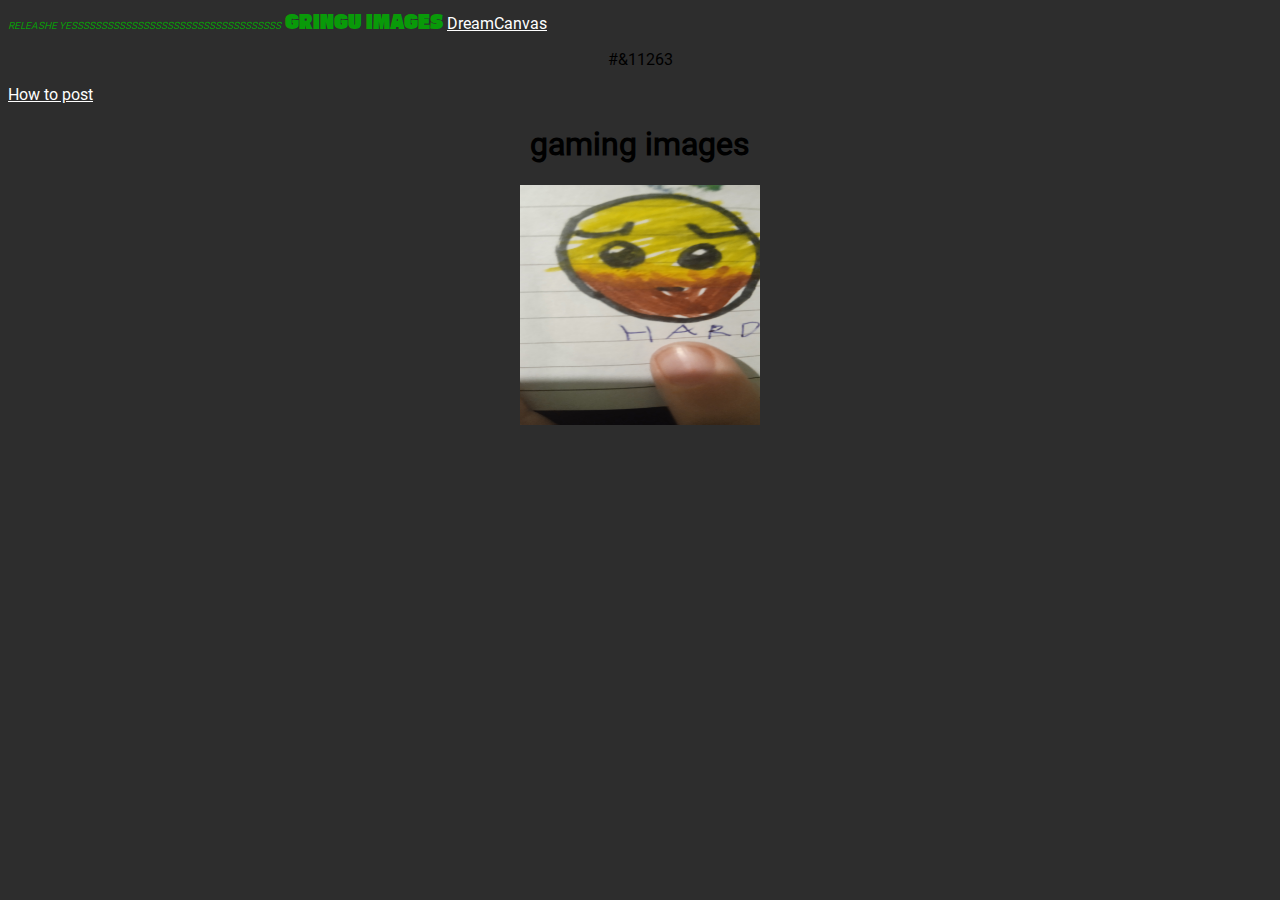
==== index.html @ aa68f6c3 "hhmmmhhmmhhmmhmhmhmhmh" ====
<!DOCTYPE html>
<html lang="en">
<head><link rel="stylesheet" href="some.css"><meta name="viewport" content="width=device-width, initial-scale=1.0"></head>
<body>
<title>GRINGU IMAGES</title>
<div id="top-menu"> <sometext2><i>RELEASHE YESSSSSSSSSSSSSSSSSSSSSSSSSSSSSSSSSSS</i></sometext2> <sometext1>GRINGU IMAGES</sometext1>          <a href="https://ricedog2014.github.io/Dream-canvas/index.html">DreamCanvas</a><p>#&11263</p><a href="htp.html">How to post</a></div>
<h1>gaming images</h1>
<img src="hard.jpg" width="240" height="240" alt="hard"><br>
---- some.css ----
sometext1 {color: rgb(9, 154, 9);font-family: "gasoekone";font-size: large;} #top-menu {text-align: left;} * {text-align: center;background-color: rgb(45, 45, 45);} @font-face {font-family: "gasoekone";src: url(fonts/GasoekOne-Regular.ttf);}
sometext2 {color: rgb(9,154,9);font-size: x-small;} a {color: white;} @font-face {font-family: "roboto-cool";src: url(fonts/Roboto-Regular.ttf);} *{font-family: "roboto-cool";} #games-list{color: white;}
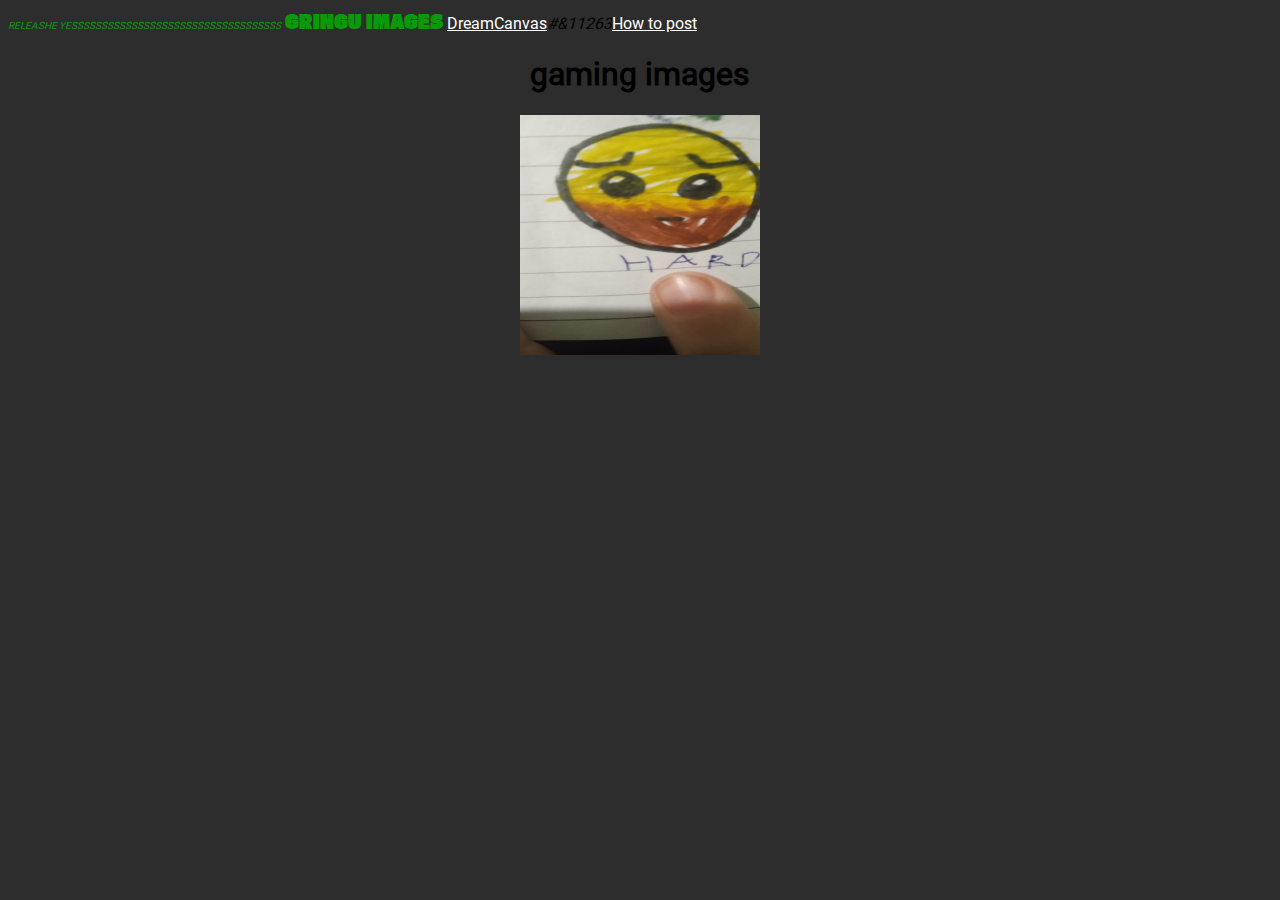
==== commit 69e063b3: "hmhm" ====
--- a/index.html
+++ b/index.html
@@ -3,6 +3,6 @@
 <head><link rel="stylesheet" href="some.css"><meta name="viewport" content="width=device-width, initial-scale=1.0"></head>
 <body>
 <title>GRINGU IMAGES</title>
-<div id="top-menu"> <sometext2><i>RELEASHE YESSSSSSSSSSSSSSSSSSSSSSSSSSSSSSSSSSS</i></sometext2> <sometext1>GRINGU IMAGES</sometext1>          <a href="https://ricedog2014.github.io/Dream-canvas/index.html">DreamCanvas</a><p>#&11263</p><a href="htp.html">How to post</a></div>
+<div id="top-menu"> <sometext2><i>RELEASHE YESSSSSSSSSSSSSSSSSSSSSSSSSSSSSSSSSSS</i></sometext2> <sometext1>GRINGU IMAGES</sometext1>          <a href="https://ricedog2014.github.io/Dream-canvas/index.html">DreamCanvas</a><i>#&11263</i><a href="htp.html">How to post</a></div>
 <h1>gaming images</h1>
 <img src="hard.jpg" width="240" height="240" alt="hard"><br>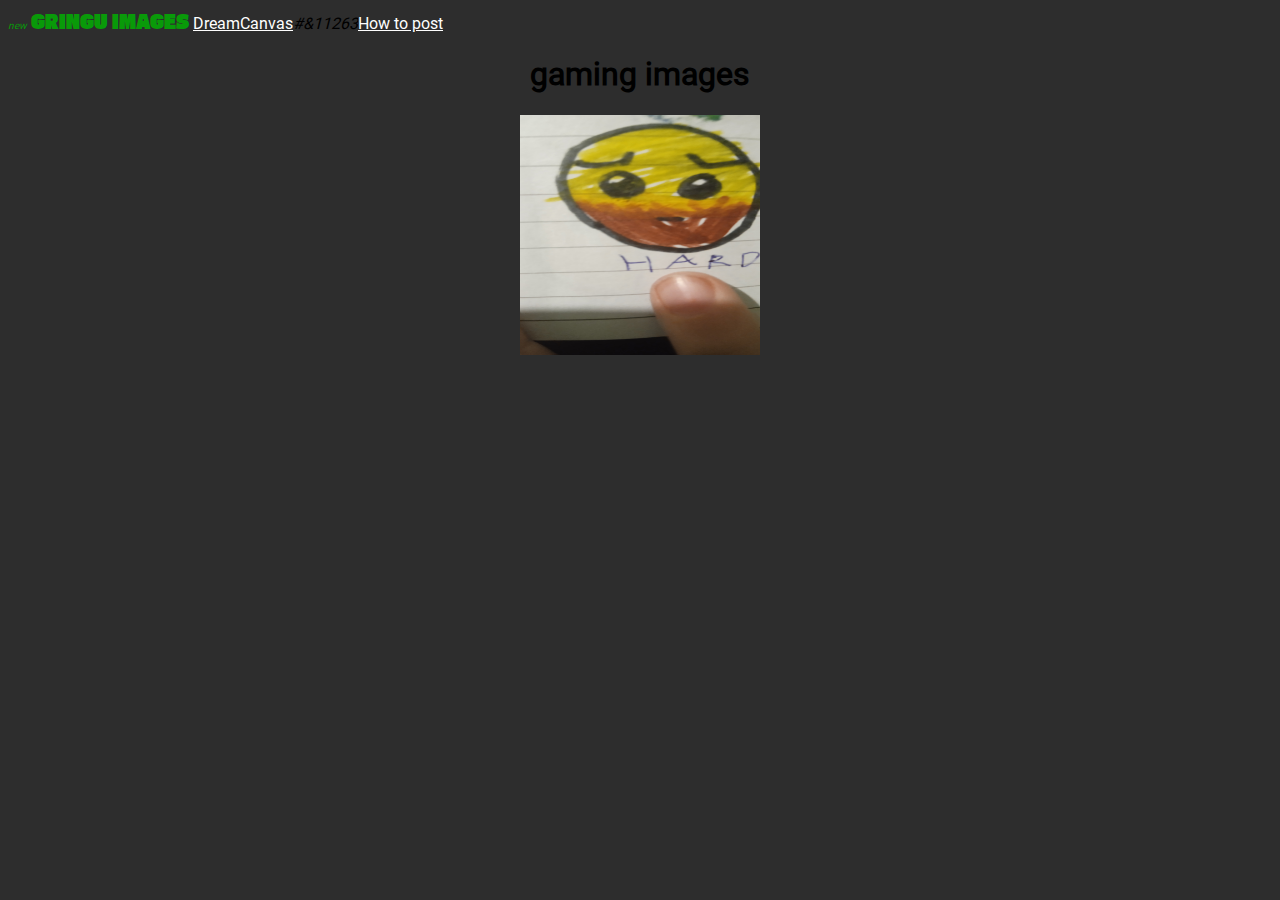
==== commit 3d97e770: "hmhmhm" ====
--- a/index.html
+++ b/index.html
@@ -1,8 +1,8 @@
 <!DOCTYPE html>
 <html lang="en">
-<head><link rel="stylesheet" href="some.css"><meta name="viewport" content="width=device-width, initial-scale=1.0"></head>
+<head><link rel="stylesheet" href="some.css"><meta name="viewport" content="width=device-width, initial-scale=1.0" charset="uft-8"></head>
 <body>
 <title>GRINGU IMAGES</title>
-<div id="top-menu"> <sometext2><i>RELEASHE YESSSSSSSSSSSSSSSSSSSSSSSSSSSSSSSSSSS</i></sometext2> <sometext1>GRINGU IMAGES</sometext1>          <a href="https://ricedog2014.github.io/Dream-canvas/index.html">DreamCanvas</a><i>#&11263</i><a href="htp.html">How to post</a></div>
+<div id="top-menu"> <sometext2><i>new</i></sometext2> <sometext1>GRINGU IMAGES</sometext1>          <a href="https://ricedog2014.github.io/Dream-canvas/index.html">DreamCanvas</a><i>#&11263</i><a href="htp.html">How to post</a></div>
 <h1>gaming images</h1>
 <img src="hard.jpg" width="240" height="240" alt="hard"><br>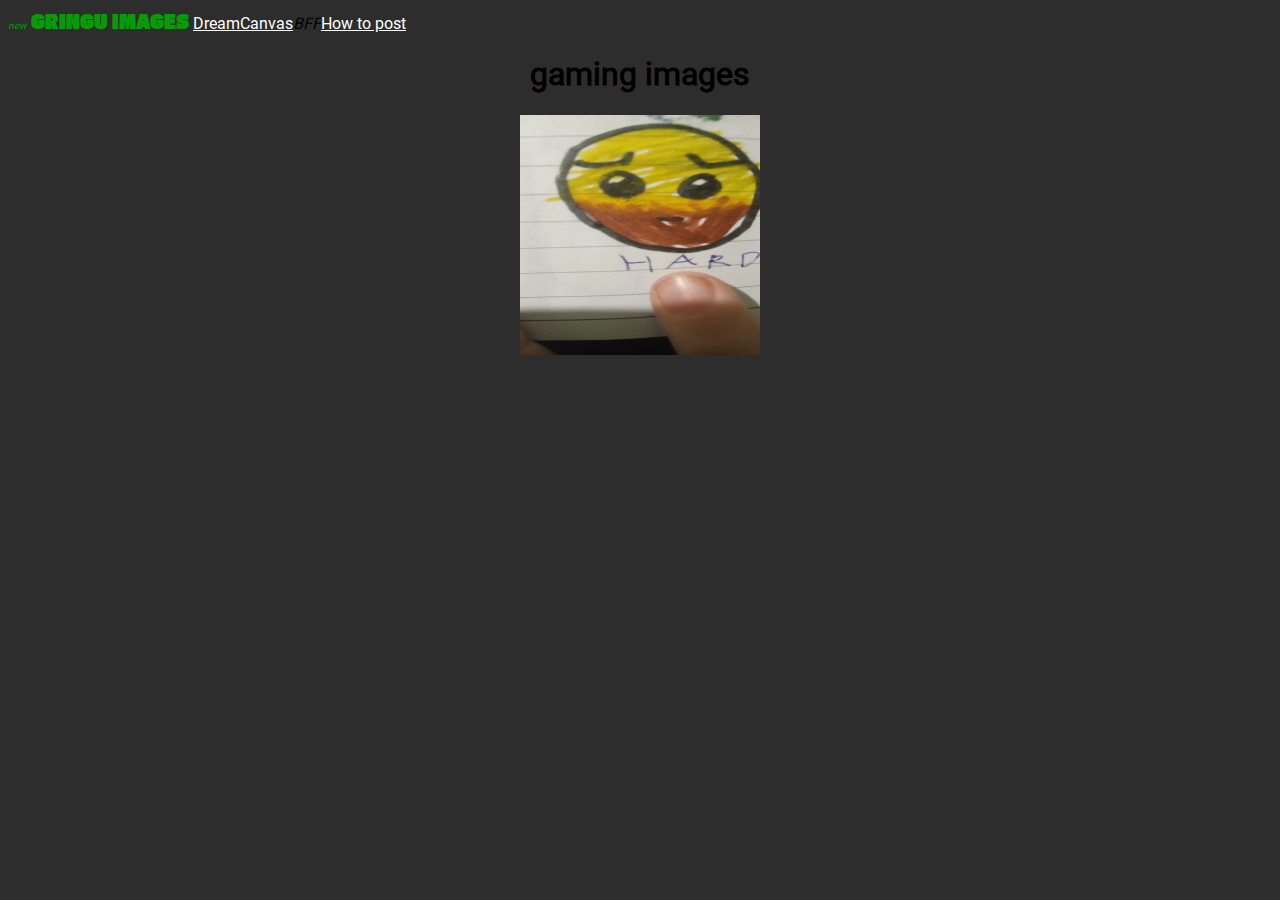
==== commit 86bf93c3: "better" ====
--- a/index.html
+++ b/index.html
@@ -3,6 +3,6 @@
 <head><link rel="stylesheet" href="some.css"><meta name="viewport" content="width=device-width, initial-scale=1.0" charset="uft-8"></head>
 <body>
 <title>GRINGU IMAGES</title>
-<div id="top-menu"> <sometext2><i>new</i></sometext2> <sometext1>GRINGU IMAGES</sometext1>          <a href="https://ricedog2014.github.io/Dream-canvas/index.html">DreamCanvas</a><i>#&11263</i><a href="htp.html">How to post</a></div>
+<div id="top-menu"> <sometext2><i>new</i></sometext2> <sometext1>GRINGU IMAGES</sometext1>          <a href="https://ricedog2014.github.io/Dream-canvas/index.html">DreamCanvas</a><i>&#2BFF</i><a href="htp.html">How to post</a></div>
 <h1>gaming images</h1>
 <img src="hard.jpg" width="240" height="240" alt="hard"><br>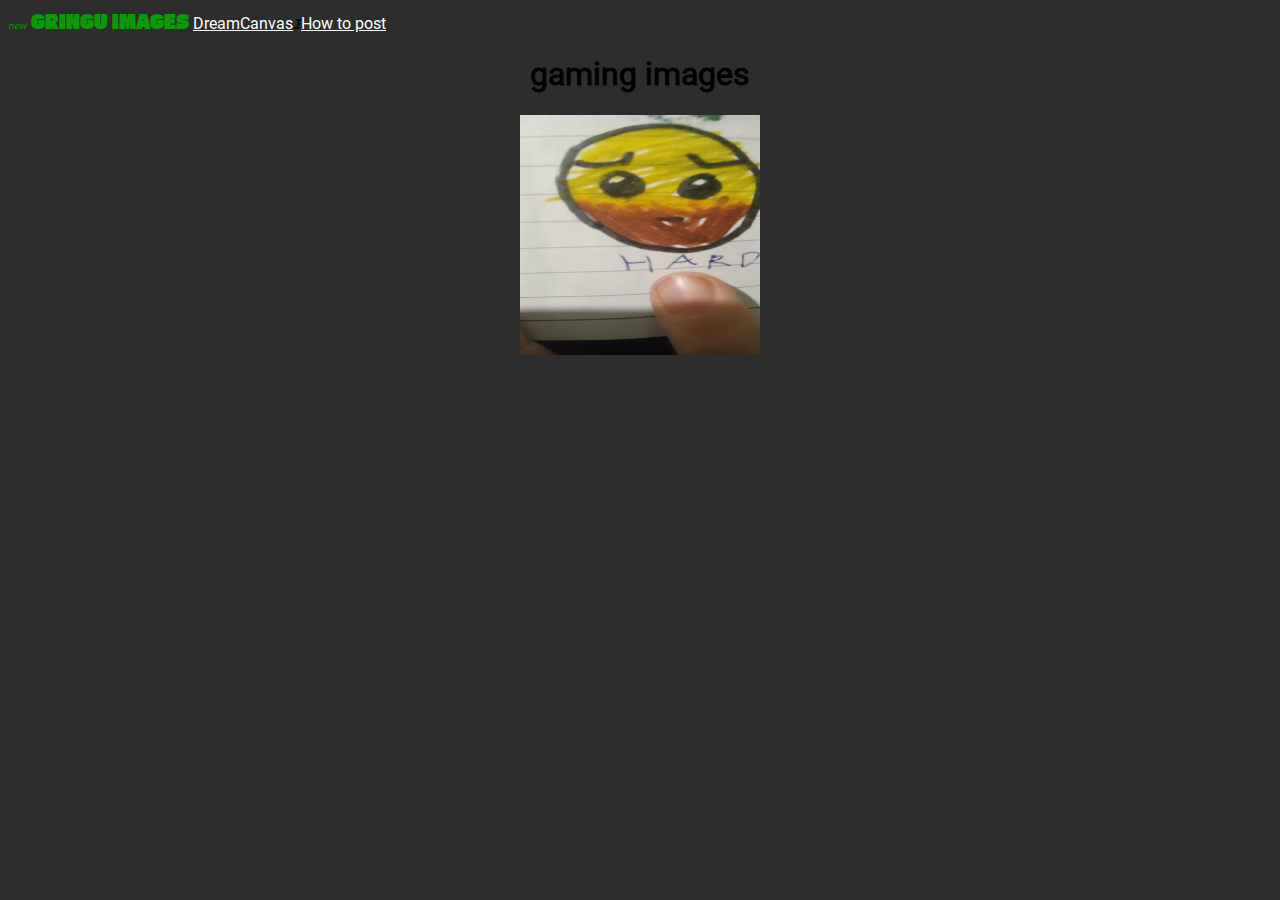
==== commit 87b65ca5: "better2" ====
--- a/index.html
+++ b/index.html
@@ -3,6 +3,6 @@
 <head><link rel="stylesheet" href="some.css"><meta name="viewport" content="width=device-width, initial-scale=1.0" charset="uft-8"></head>
 <body>
 <title>GRINGU IMAGES</title>
-<div id="top-menu"> <sometext2><i>new</i></sometext2> <sometext1>GRINGU IMAGES</sometext1>          <a href="https://ricedog2014.github.io/Dream-canvas/index.html">DreamCanvas</a><i>&#2BFF</i><a href="htp.html">How to post</a></div>
+<div id="top-menu"> <sometext2><i>new</i></sometext2> <sometext1>GRINGU IMAGES</sometext1>          <a href="https://ricedog2014.github.io/Dream-canvas/index.html">DreamCanvas</a><i>&#11263</i><a href="htp.html">How to post</a></div>
 <h1>gaming images</h1>
 <img src="hard.jpg" width="240" height="240" alt="hard"><br>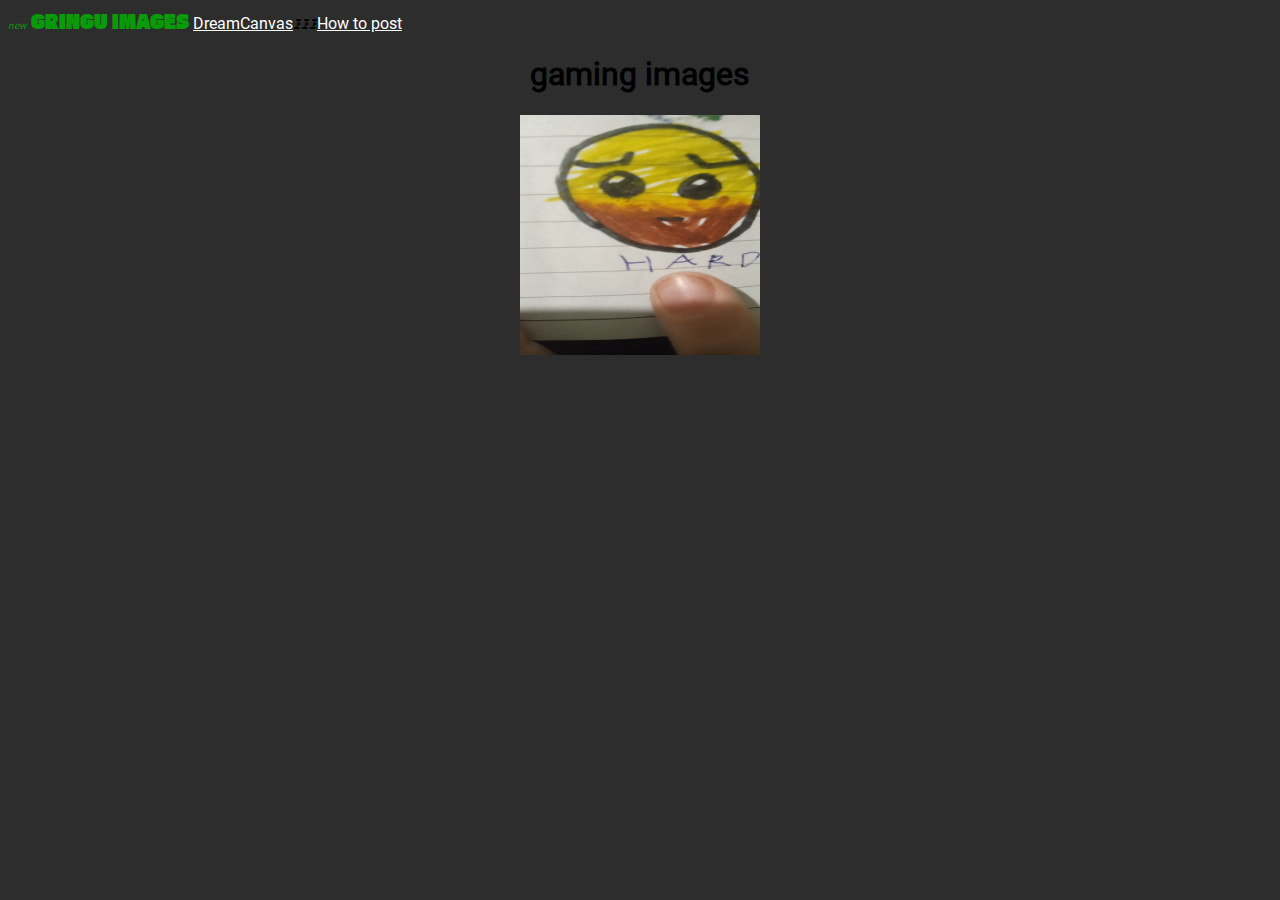
==== commit 8a62f51d: "better3" ====
--- a/index.html
+++ b/index.html
@@ -3,6 +3,6 @@
 <head><link rel="stylesheet" href="some.css"><meta name="viewport" content="width=device-width, initial-scale=1.0" charset="uft-8"></head>
 <body>
 <title>GRINGU IMAGES</title>
-<div id="top-menu"> <sometext2><i>new</i></sometext2> <sometext1>GRINGU IMAGES</sometext1>          <a href="https://ricedog2014.github.io/Dream-canvas/index.html">DreamCanvas</a><i>&#11263</i><a href="htp.html">How to post</a></div>
+<div id="top-menu"> <sometext2><i>new</i></sometext2> <sometext1>GRINGU IMAGES</sometext1>          <a href="https://ricedog2014.github.io/Dream-canvas/index.html">DreamCanvas</a><i>&#11263</i><i>&#11263</i><i>&#11263</i><a href="htp.html">How to post</a></div>
 <h1>gaming images</h1>
 <img src="hard.jpg" width="240" height="240" alt="hard"><br>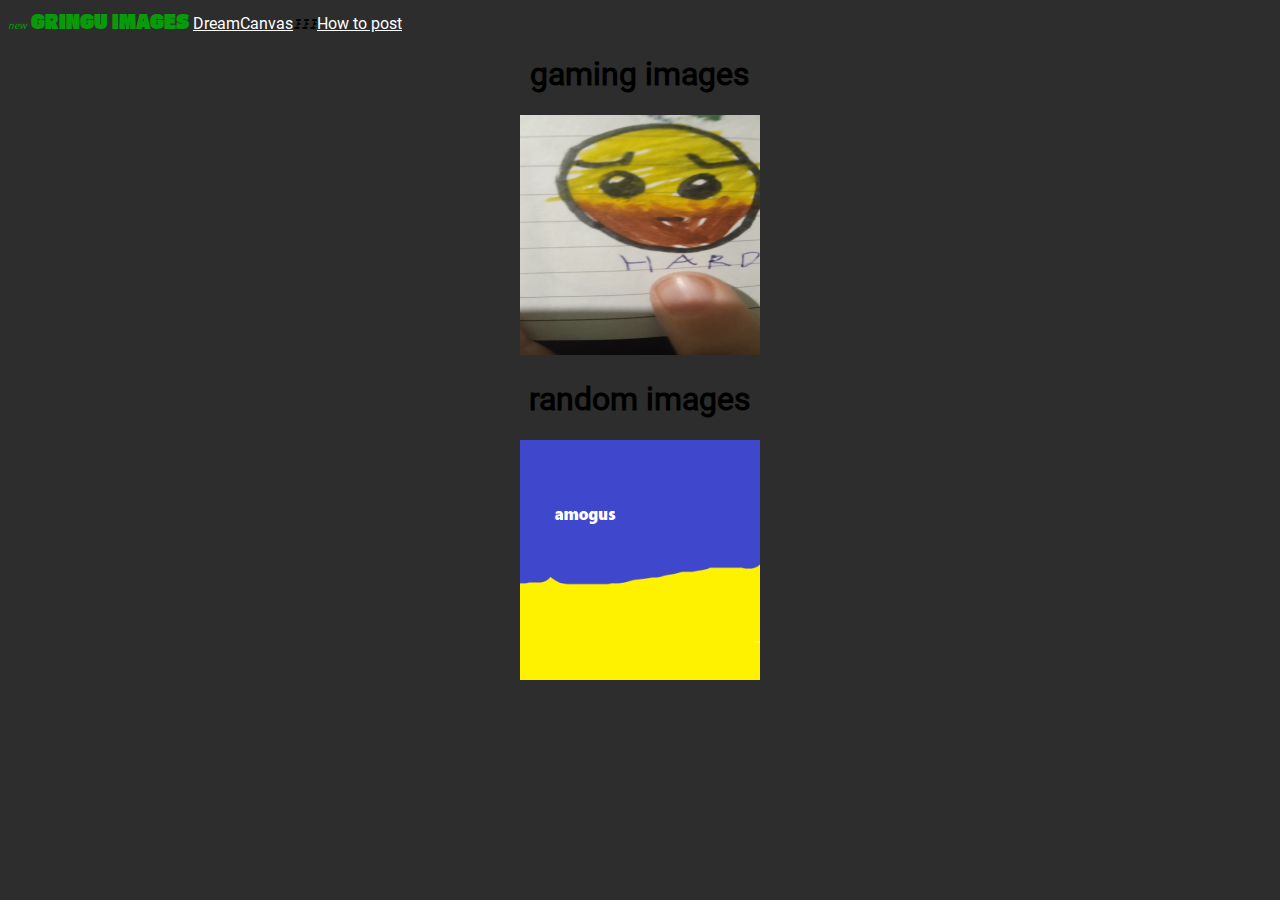
==== commit 334d8a7a: "ricedug" ====
--- a/index.html
+++ b/index.html
@@ -5,4 +5,6 @@
 <title>GRINGU IMAGES</title>
 <div id="top-menu"> <sometext2><i>new</i></sometext2> <sometext1>GRINGU IMAGES</sometext1>          <a href="https://ricedog2014.github.io/Dream-canvas/index.html">DreamCanvas</a><i>&#11263</i><i>&#11263</i><i>&#11263</i><a href="htp.html">How to post</a></div>
 <h1>gaming images</h1>
-<img src="hard.jpg" width="240" height="240" alt="hard"><br>+<img src="hard.jpg" width="240" height="240" alt="hard"><br>
+<h1>random images</h1>
+<img src="uk rain.png" width="240" height="240" alt="uk rain"><br>